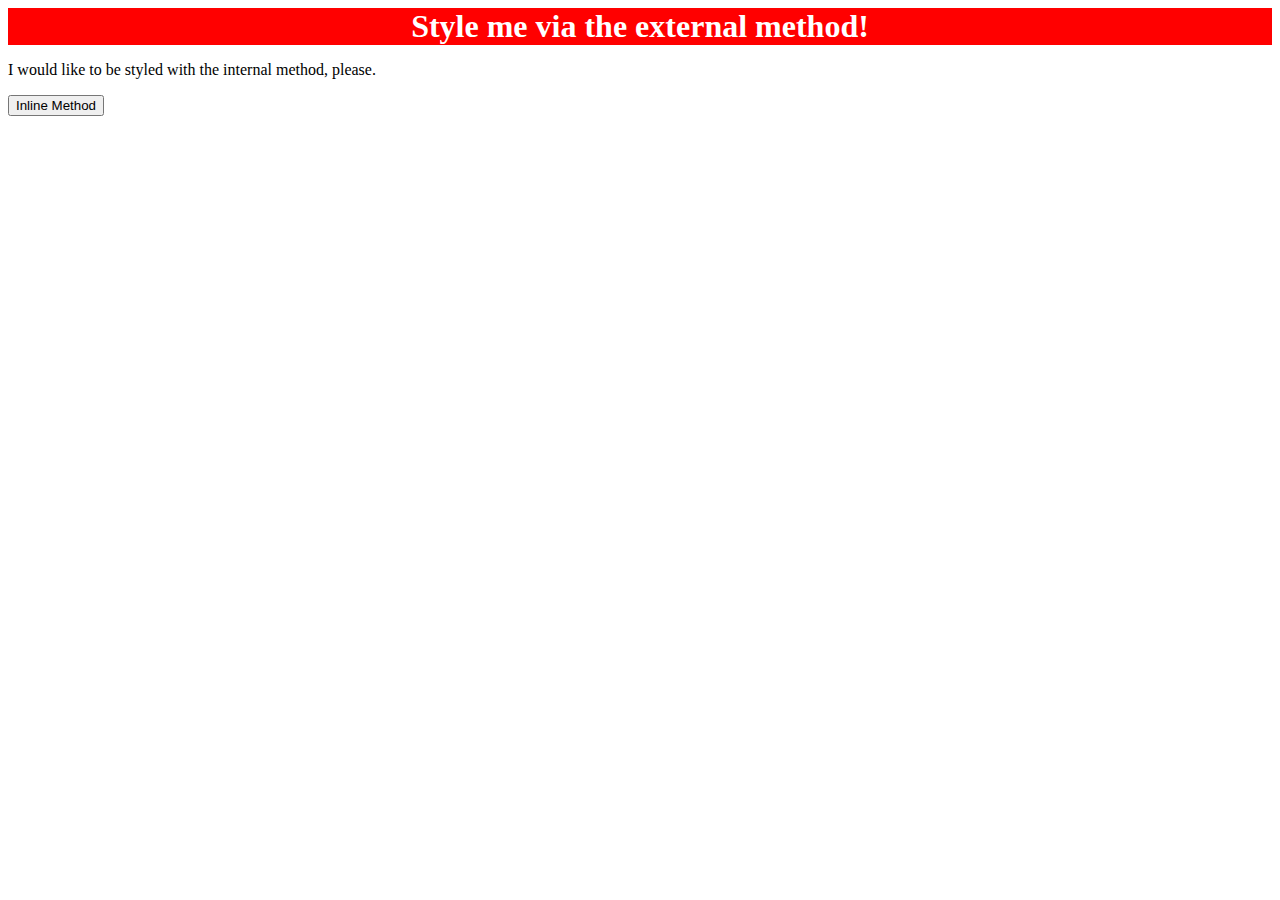
==== foundations/01-css-methods/index.html @ 1be070e9 "Created style.css file and linked to index.html. Also added external css changes." ====
<!DOCTYPE html>
<html lang="en">
<head>
  <meta charset="UTF-8">
  <meta http-equiv="X-UA-Compatible" content="IE=edge">
  <meta name="viewport" content="width=device-width, initial-scale=1.0">
  <title>Methods for Adding CSS</title>
  <link href="./style.css" rel="stylesheet">
</head>
<body>
  <div>Style me via the external method!</div>
  <p>I would like to be styled with the internal method, please.</p>
  <button>Inline Method</button>
</body>
</html>
---- foundations/01-css-methods/style.css ----
div {
    background-color: red;
    color: white;
    font-size: 32px;
    text-align: center;
    font-weight: bold;
}
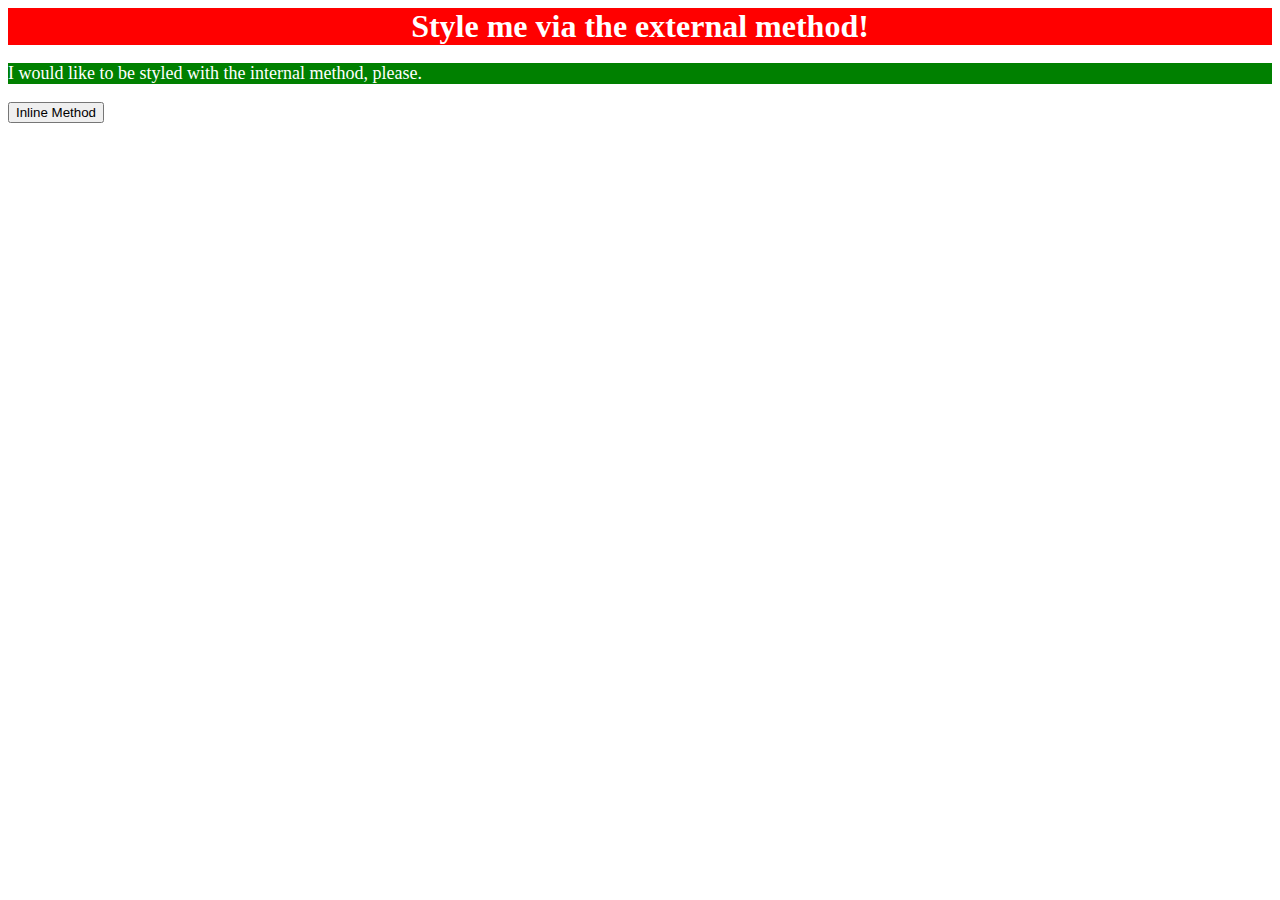
==== commit 67ecd9a7: "Used internal styling on index.html" ====
--- a/foundations/01-css-methods/index.html
+++ b/foundations/01-css-methods/index.html
@@ -6,6 +6,13 @@
   <meta name="viewport" content="width=device-width, initial-scale=1.0">
   <title>Methods for Adding CSS</title>
   <link href="./style.css" rel="stylesheet">
+  <style>
+    p {
+      background-color: green;
+      color: white;
+      font-size: 18px;
+    }
+  </style>
 </head>
 <body>
   <div>Style me via the external method!</div>
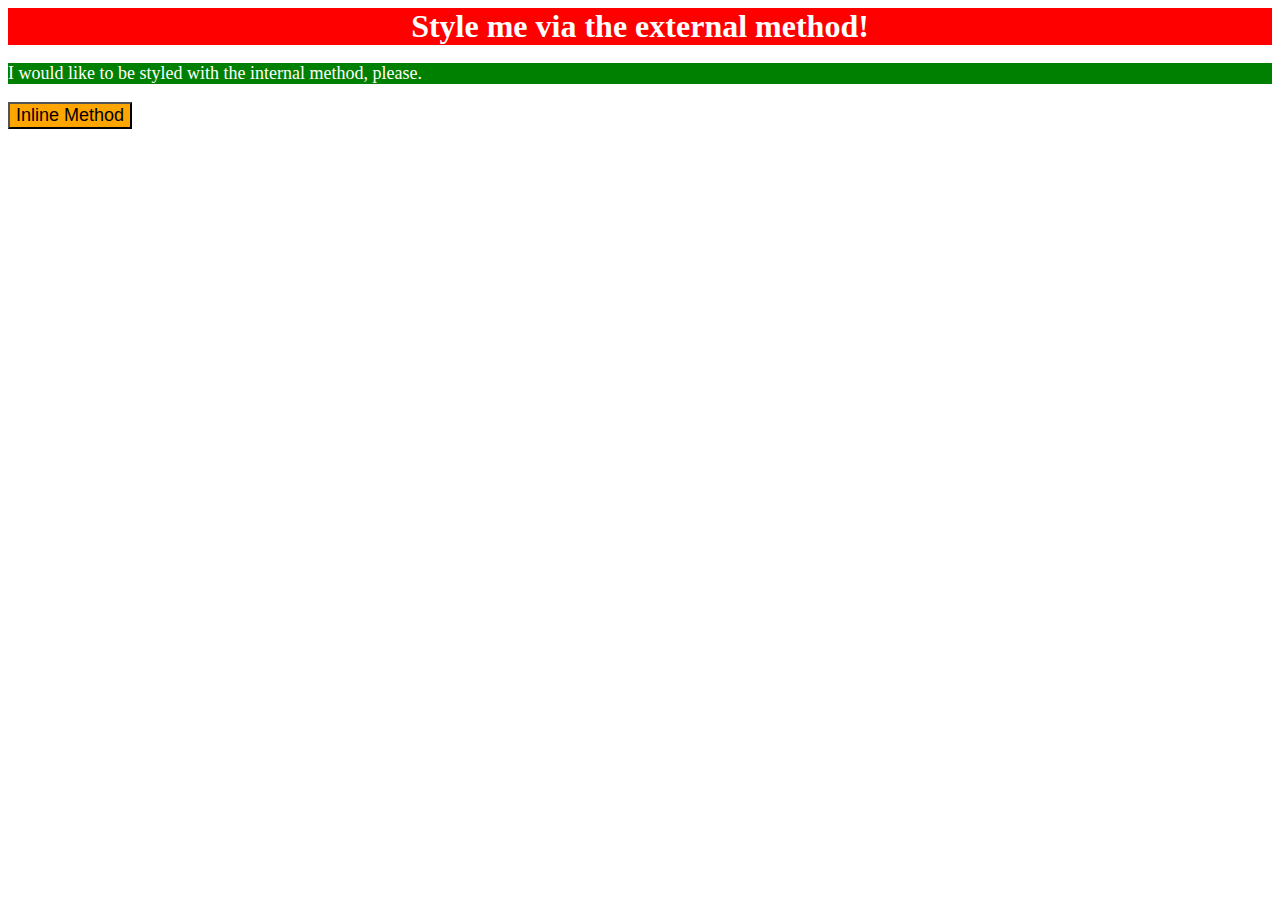
==== commit 199eae5e: "used inline styling on index.html" ====
--- a/foundations/01-css-methods/index.html
+++ b/foundations/01-css-methods/index.html
@@ -17,6 +17,6 @@
 <body>
   <div>Style me via the external method!</div>
   <p>I would like to be styled with the internal method, please.</p>
-  <button>Inline Method</button>
+  <button style="background-color: orange; font-size: 18px;">Inline Method</button>
 </body>
 </html>